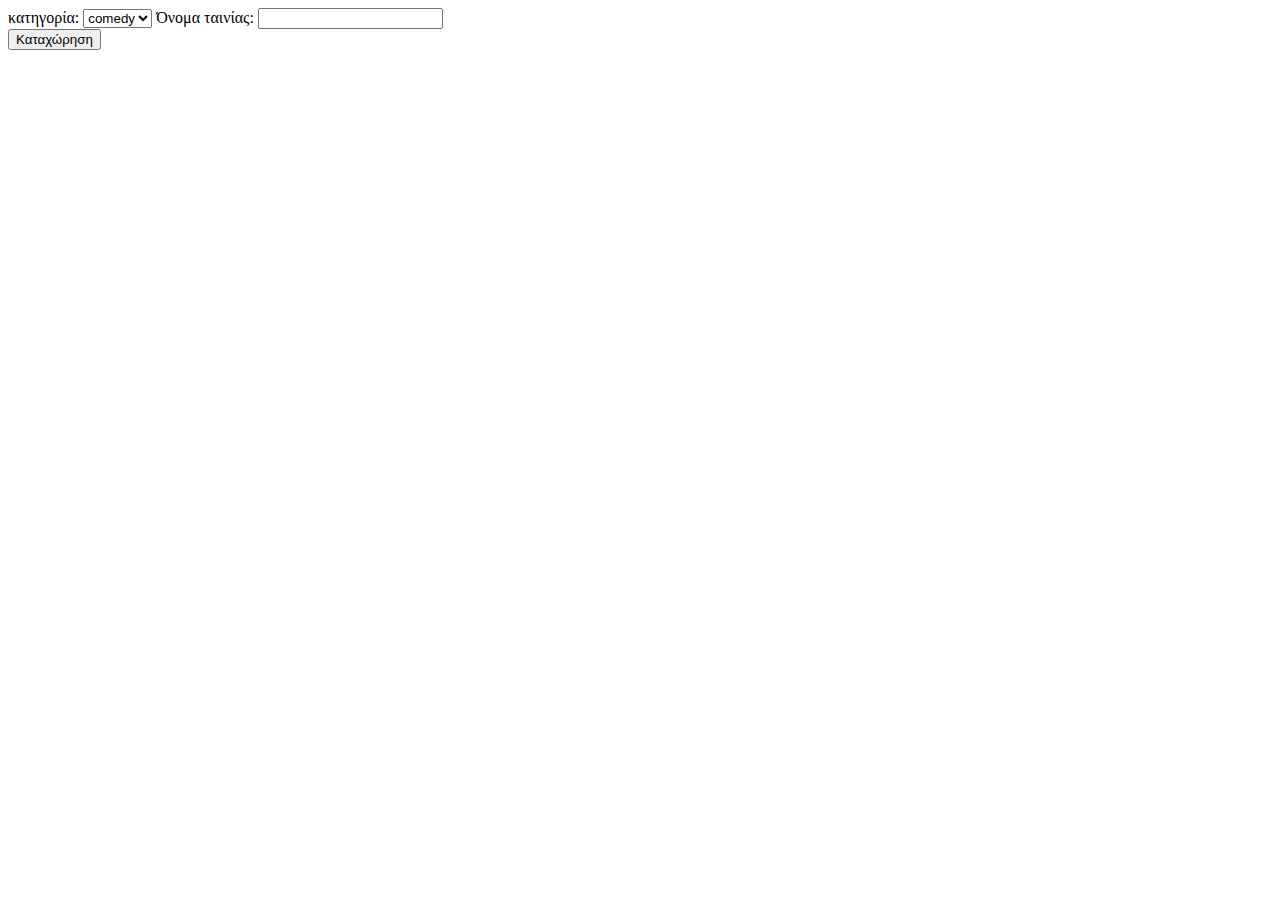
==== index.html @ 1568e3d8 "Merge ca1693b3d18928665a122c07985a92abd833f91d into 0f8fe0d5a9746e821f0e1bbe887e221da4141eb9" ====
<!--
   index.html
   
   Copyright 2014 giannis <giannis@giannis64>
   
   This program is free software; you can redistribute it and/or modify
   it under the terms of the GNU General Public License as published by
   the Free Software Foundation; either version 2 of the License, or
   (at your option) any later version.
   
   This program is distributed in the hope that it will be useful,
   but WITHOUT ANY WARRANTY; without even the implied warranty of
   MERCHANTABILITY or FITNESS FOR A PARTICULAR PURPOSE.  See the
   GNU General Public License for more details.
   
   You should have received a copy of the GNU General Public License
   along with this program; if not, write to the Free Software
   Foundation, Inc., 51 Franklin Street, Fifth Floor, Boston,
   MA 02110-1301, USA.
   
   
-->

<!DOCTYPE html PUBLIC "-//W3C//DTD XHTML 1.0 Strict//EN"
	"http://www.w3.org/TR/xhtml1/DTD/xhtml1-strict.dtd">
<html xmlns="http://www.w3.org/1999/xhtml" xml:lang="en" lang="en">

<head>
	<title>Ταινίες</title>
	<meta http-equiv="content-type" content="text/html;charset=utf-8" />
	<meta name="generator" content="Geany 1.23.1" />
</head>

<body>
		   <form action="formSubmit.php" method="post">
		κατηγορία:
		<select name="movieCategories">
			<option value="comedy">comedy</option>
			<option value="drama">drama</option>
			<option value="horror">horror</option>
		</select>
		Όνομα ταινίας: <input type="text" name="movieΝame"><br>
		<input type="submit" value="Καταχώρηση"> 
	   </form>
	
</body>

</html>
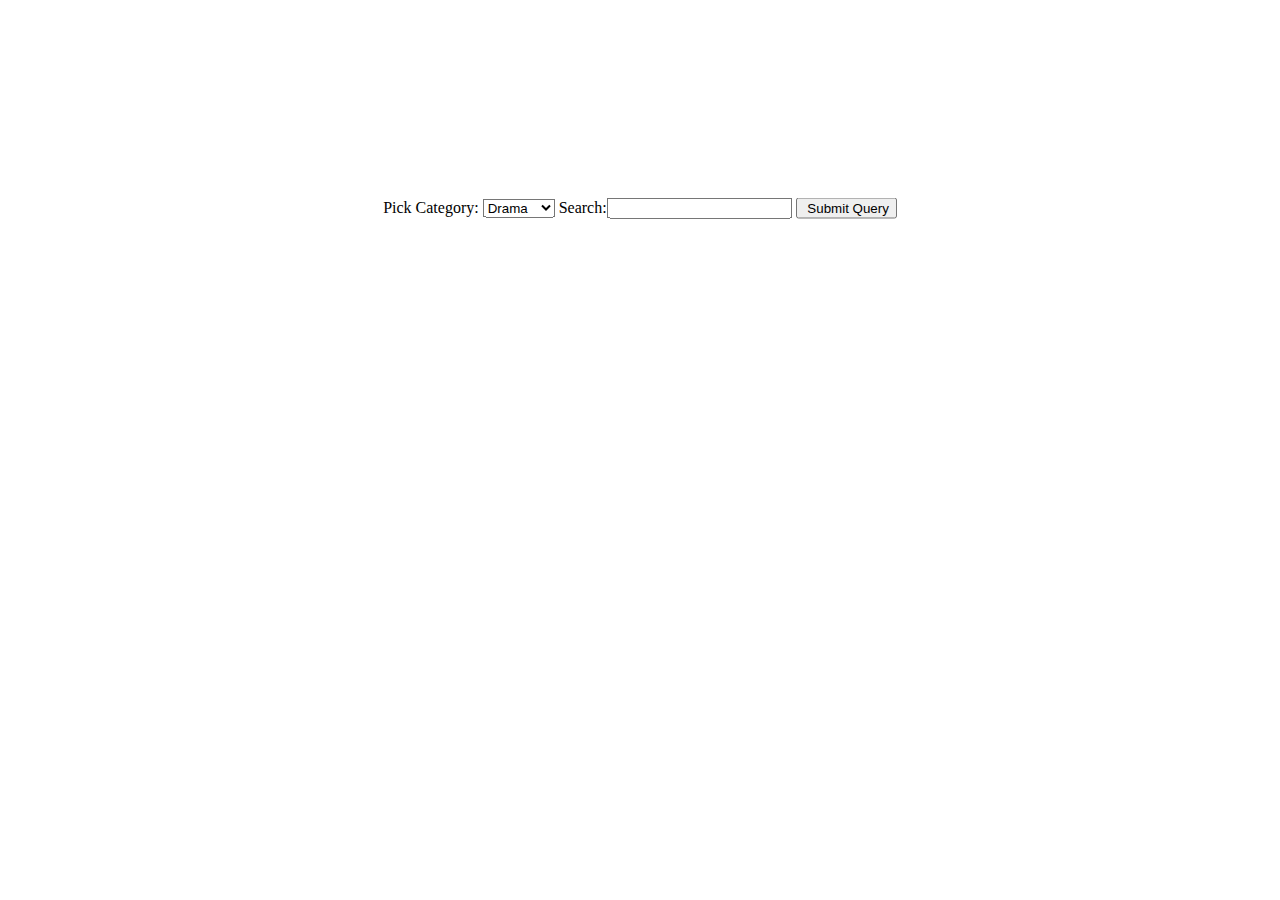
==== commit cd7b8fd3: "Dimitris Andritsakis" ====
--- a/index.html
+++ b/index.html
@@ -1,48 +1,26 @@
-<!--
-   index.html
-   
-   Copyright 2014 giannis <giannis@giannis64>
-   
-   This program is free software; you can redistribute it and/or modify
-   it under the terms of the GNU General Public License as published by
-   the Free Software Foundation; either version 2 of the License, or
-   (at your option) any later version.
-   
-   This program is distributed in the hope that it will be useful,
-   but WITHOUT ANY WARRANTY; without even the implied warranty of
-   MERCHANTABILITY or FITNESS FOR A PARTICULAR PURPOSE.  See the
-   GNU General Public License for more details.
-   
-   You should have received a copy of the GNU General Public License
-   along with this program; if not, write to the Free Software
-   Foundation, Inc., 51 Franklin Street, Fifth Floor, Boston,
-   MA 02110-1301, USA.
-   
-   
--->
-
-<!DOCTYPE html PUBLIC "-//W3C//DTD XHTML 1.0 Strict//EN"
-	"http://www.w3.org/TR/xhtml1/DTD/xhtml1-strict.dtd">
-<html xmlns="http://www.w3.org/1999/xhtml" xml:lang="en" lang="en">
-
-<head>
-	<title>Ταινίες</title>
-	<meta http-equiv="content-type" content="text/html;charset=utf-8" />
-	<meta name="generator" content="Geany 1.23.1" />
-</head>
-
-<body>
-		   <form action="formSubmit.php" method="post">
-		κατηγορία:
-		<select name="movieCategories">
-			<option value="comedy">comedy</option>
-			<option value="drama">drama</option>
-			<option value="horror">horror</option>
-		</select>
-		Όνομα ταινίας: <input type="text" name="movieΝame"><br>
-		<input type="submit" value="Καταχώρηση"> 
-	   </form>
-	
-</body>
-
-</html>
+<html>
+<head>
+<title>First exercise on php</title>
+<style type="text/css">
+form {
+position: relative;
+  top:200px;
+  vertical-align:text-top;
+  transform: translateY(-50%);
+text-align:center
+}
+</style>
+</head>
+<body>
+<form action="result.php" method="post">
+Pick Category: 
+<select name="list">
+<option value = "Drama">Drama</option>
+<option value = "Comedy">Comedy</option>
+<option value = "Horror">Horror</option>
+</select>
+Search:<input type="text" name="search_text"></input>
+<input type="submit" value=" Submit Query"/>
+</form>
+</body>
+</html>